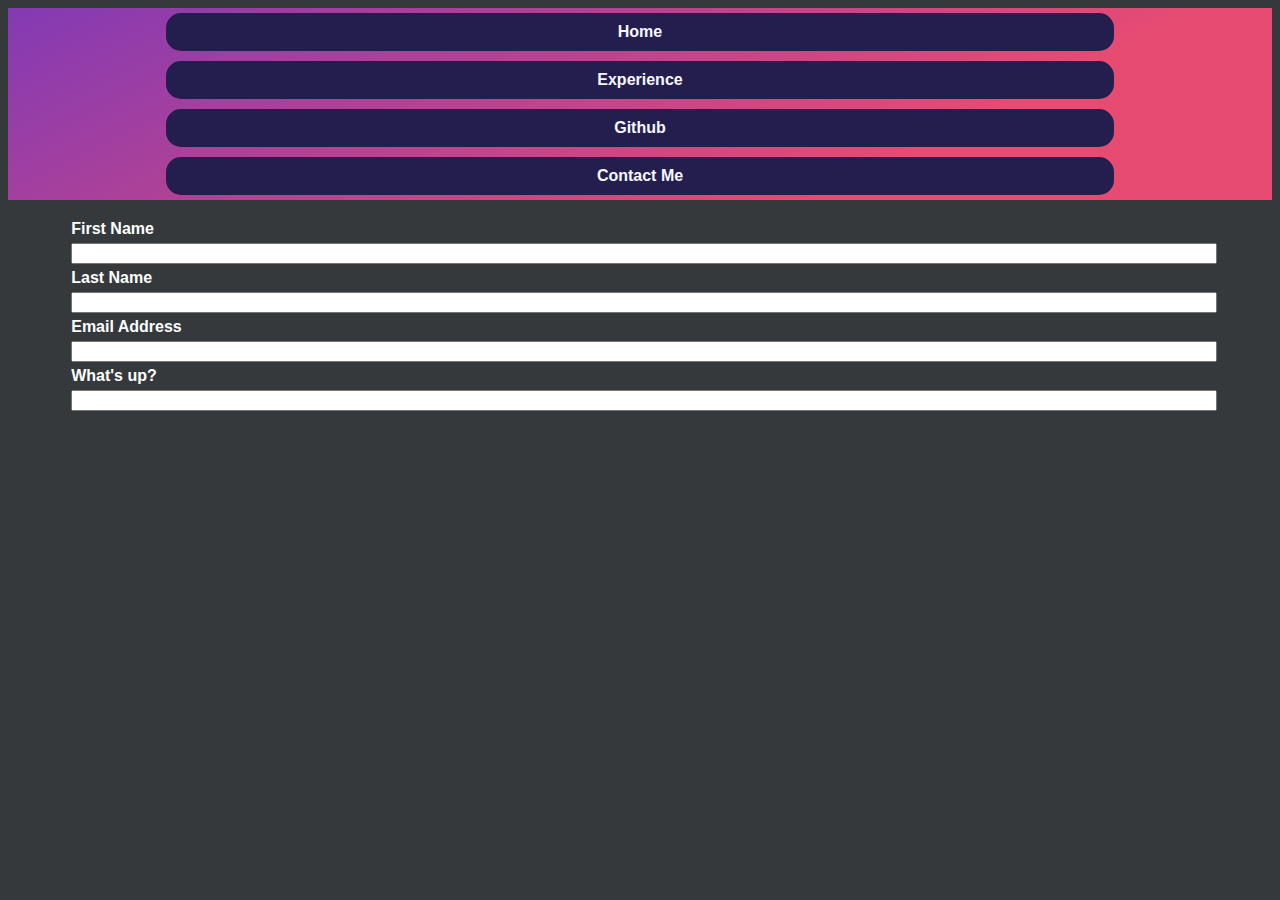
==== contact.html @ baa5f58c "creating contact form, minor styles changes" ====
<!DOCTYPE html>
<html>
    <head>
        <link rel="stylesheet" href="styles.css">
        <title>Bradley Cantrell</title>
    </head>
    <header class="group">
        <ul class="nav group">
            <a href="index.html"><li>Home</li></a>
            <a href="experience.html"><li>Experience</li></a>
            <a href="https://github.com/bradley-cantrell"><li>Github</li></a>
            <a href="contact.html"><li>Contact Me</li></a>
        </ul>
    </header>
    <body>
        <form class="group wrapper">
            <label for="fname">First Name</label>
            <input type="text" id="fname" name="fname">
            <label for="lname">Last Name</label>
            <input type="text" id="lname" name="lname">
            <label for="email">Email Address</label>
            <input type="email" id="email" name="email">
            <label for="message">What's up?</label>
            <input type="textarea" id="message" name="message">
        </form>
    </body>
    <footer>

    </footer>
</html>
---- styles.css ----
/***** General Styles *******/
html {
    background-color: #35393C;
    font-family: Arial, Helvetica, sans-serif;
    font-weight: bold;
}

a {
    text-decoration: none;
    color: #F7F7FF;
}

a:visited {

    color: #E74B72;
}

a:hover {
    
    font-weight: bold;
    color: #A594F9;
    
}

div {
    color: #FFFFFF;

}

form {
    padding: 20px 0;
}

input {
    display: block;
    width: 100%;
    margin: 5px auto;
}

label {
    color: white;
    height: auto;
    width: 100%;
    padding-top: 20px;
    padding-bottom: 20px;
}
/***** Header Styles ******/

header {
    width: 100%;
    text-align: center;
    background: rgb(131,58,180);
    background: linear-gradient(153deg, rgba(131,58,180,1) 0%, rgba(231,75,114,1) 73%);
}

.nav {
    width: 100%;
    margin: auto;
    text-align: center;
    display: flex;
    flex-direction: column;
   
}

ul {
    text-align: center;
    width: 100%;
    margin: auto;
    padding-inline-start: 0px;
    align-content: center;
}

li {
    list-style-type: none;
    width: 75%;
    display: block;
    margin: 5px auto;
    
    
    background-color: #241E4E;
    border-radius: 15px; 
  
    padding-top: 10px;
    padding-bottom: 10px;
    height: 100%;
    
}

/***** Body Styles *****/

.description {
   padding-top: 25px;
}

/***** Footer Styles *****/

/***** Layout *****/

.wrapper {
    width: 90%;
    margin: 0 auto;

}

/***** Clearfix *****/
.group:after {
    content: "";
    display: table;
    clear: both;
  }
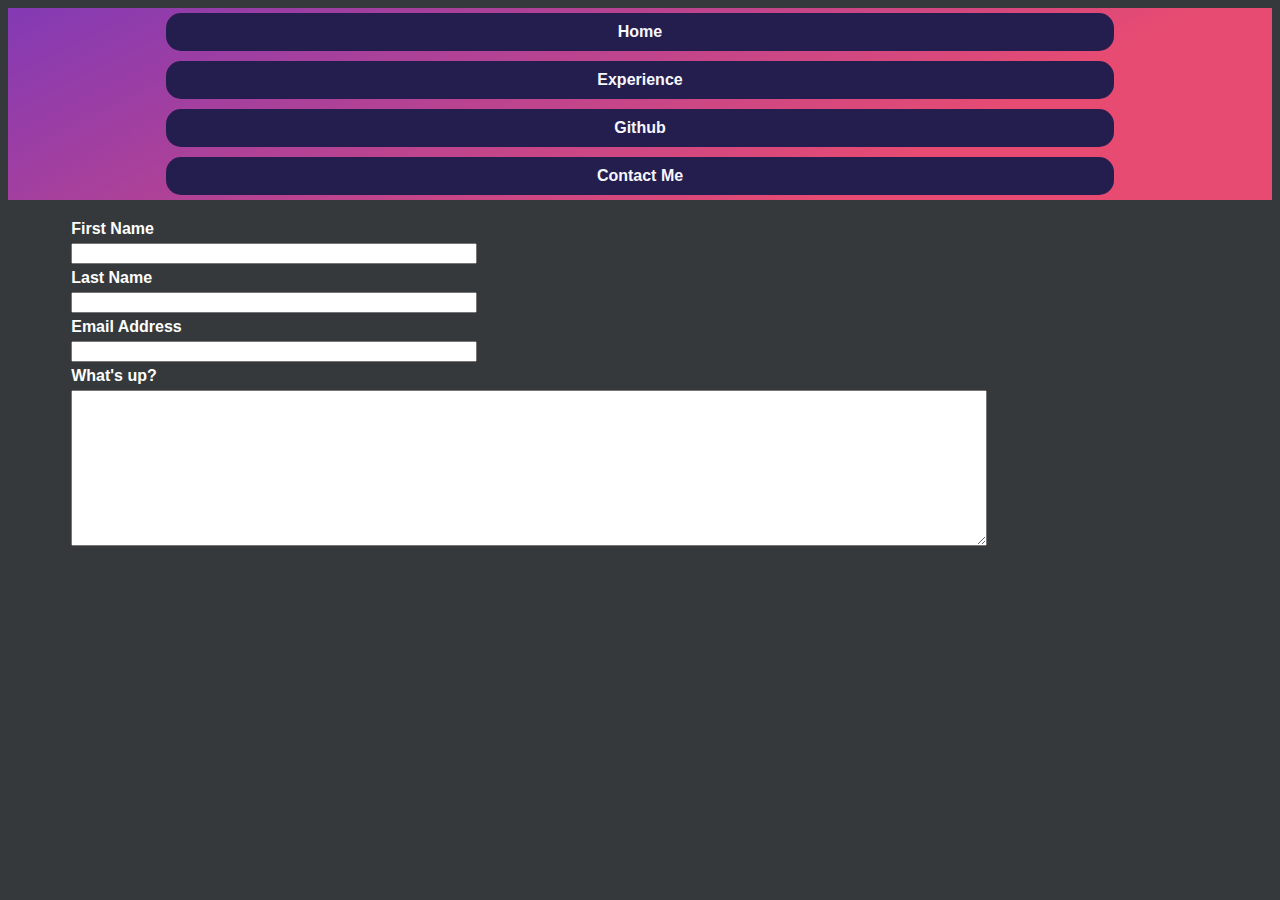
==== commit 15380631: "tweaking contact form" ====
--- a/contact.html
+++ b/contact.html
@@ -21,7 +21,9 @@
             <label for="email">Email Address</label>
             <input type="email" id="email" name="email">
             <label for="message">What's up?</label>
-            <input type="textarea" id="message" name="message">
+            <textarea type="text" id="message" name="message">
+                
+            </textarea>
         </form>
     </body>
     <footer>
--- a/styles.css
+++ b/styles.css
@@ -33,17 +33,19 @@
 
 input {
     display: block;
-    width: 100%;
-    margin: 5px auto;
+    width: 35%;
+    margin: 5px 0px;
 }
 
 label {
     color: white;
     height: auto;
     width: 100%;
-    padding-top: 20px;
-    padding-bottom: 20px;
+
+
 }
+
+
 /***** Header Styles ******/
 
 header {
@@ -92,6 +94,17 @@
    padding-top: 25px;
 }
 
+/**** Contact Form Styles *****/
+
+#message {
+   display: block;
+   overflow: hidden; 
+   width: 80%; 
+   min-height: 150px;
+   margin-top: 5px;
+}
+
+
 /***** Footer Styles *****/
 
 /***** Layout *****/
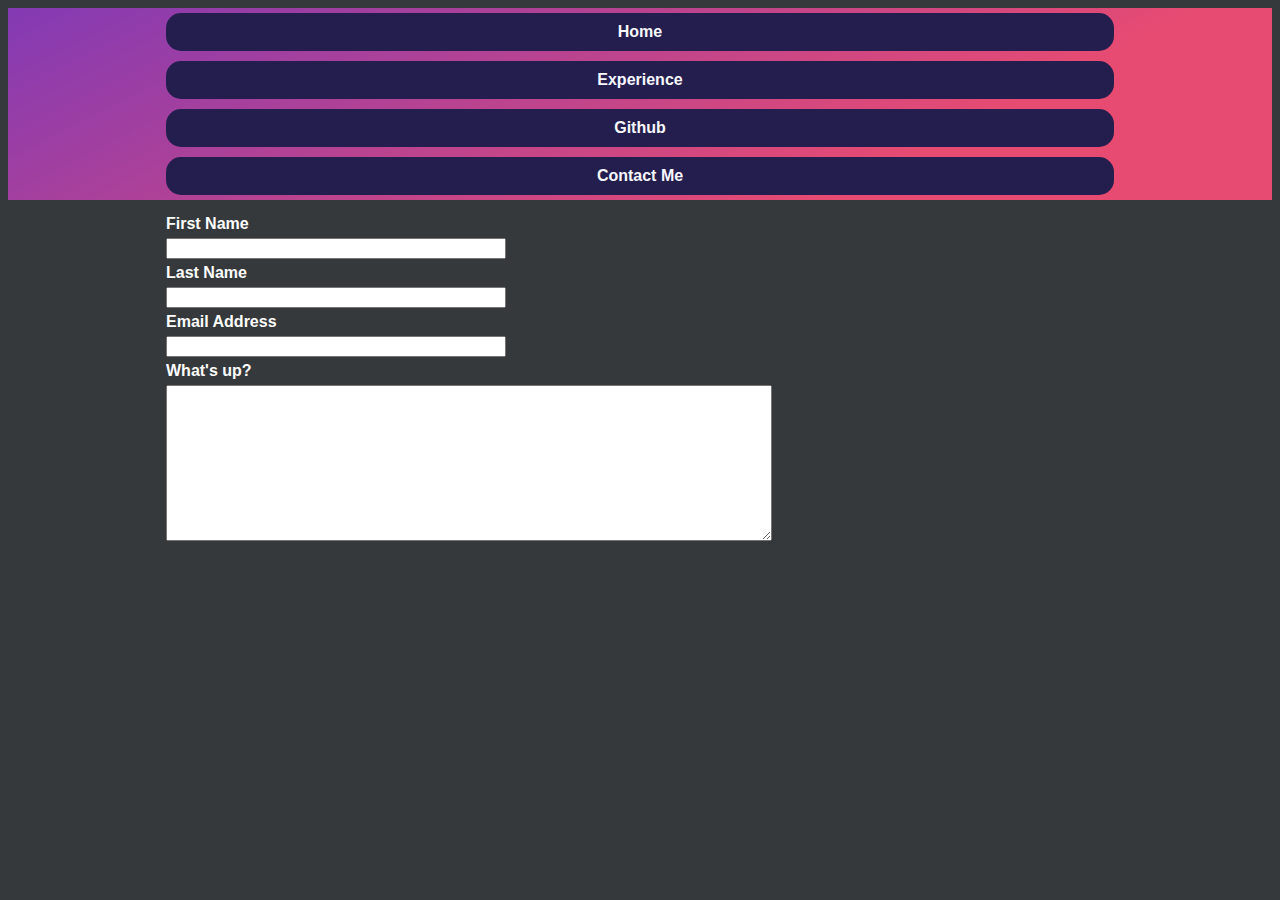
==== commit 93a8b211: "tweaks to contact form and header styles" ====
--- a/contact.html
+++ b/contact.html
@@ -4,7 +4,7 @@
         <link rel="stylesheet" href="styles.css">
         <title>Bradley Cantrell</title>
     </head>
-    <header class="group">
+    <header class="">
         <ul class="nav group">
             <a href="index.html"><li>Home</li></a>
             <a href="experience.html"><li>Experience</li></a>
@@ -12,19 +12,22 @@
             <a href="contact.html"><li>Contact Me</li></a>
         </ul>
     </header>
-    <body>
-        <form class="group wrapper">
-            <label for="fname">First Name</label>
-            <input type="text" id="fname" name="fname">
-            <label for="lname">Last Name</label>
-            <input type="text" id="lname" name="lname">
-            <label for="email">Email Address</label>
-            <input type="email" id="email" name="email">
-            <label for="message">What's up?</label>
-            <textarea type="text" id="message" name="message">
-                
-            </textarea>
-        </form>
+    <body class="">
+        <div id="contact_form" class="wrapper">
+            <form class="">
+                <label for="fname">First Name</label>
+                <input type="text" id="fname" name="fname">
+                <label for="lname">Last Name</label>
+                <input type="text" id="lname" name="lname">
+                <label for="email">Email Address</label>
+                <input type="email" id="email" name="email">
+                <label for="message">What's up?</label>
+                <textarea type="text" id="message" name="message">
+    
+                </textarea>
+            </form>
+        </div>
+        
     </body>
     <footer>
 
--- a/styles.css
+++ b/styles.css
@@ -28,7 +28,7 @@
 }
 
 form {
-    padding: 20px 0;
+   padding-top: 15px;
 }
 
 input {
@@ -72,7 +72,7 @@
     align-content: center;
 }
 
-li {
+header li {
     list-style-type: none;
     width: 75%;
     display: block;
@@ -99,9 +99,18 @@
 #message {
    display: block;
    overflow: hidden; 
-   width: 80%; 
+   width: 90%; 
    min-height: 150px;
    margin-top: 5px;
+   resize: vertical;
+   min-width: 300px;
+   max-width: 600px;
+}
+
+.contact-form {
+    display: block;
+    margin: 0 auto;
+    width: 90%;
 }
 
 
@@ -110,7 +119,7 @@
 /***** Layout *****/
 
 .wrapper {
-    width: 90%;
+    width: 75%;
     margin: 0 auto;
 
 }
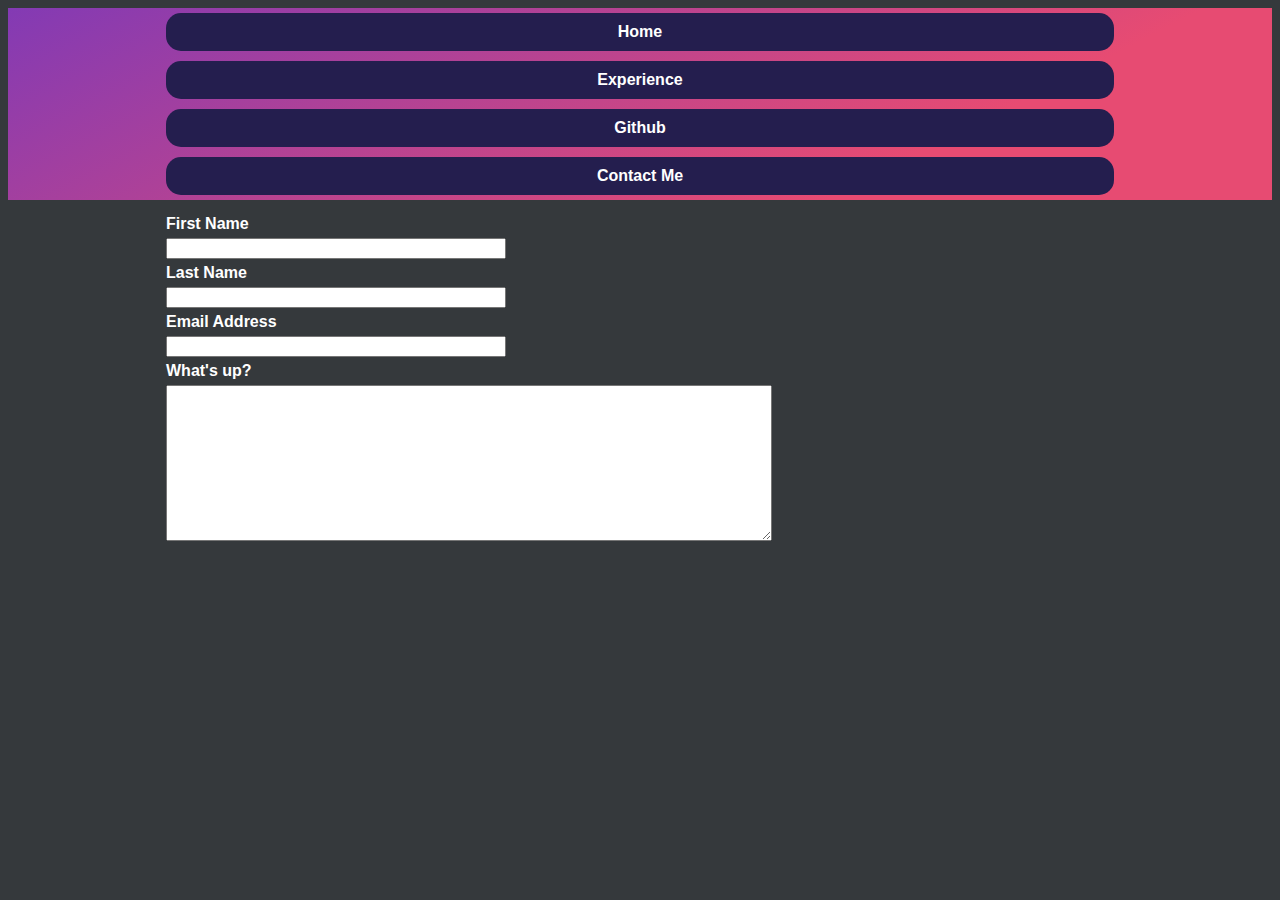
==== commit 6363b633: "adding skills content" ====
--- a/contact.html
+++ b/contact.html
@@ -8,7 +8,7 @@
         <ul class="nav group">
             <a href="index.html"><li>Home</li></a>
             <a href="experience.html"><li>Experience</li></a>
-            <a href="https://github.com/bradley-cantrell"><li>Github</li></a>
+            <a href="https://github.com/bradley-cantrell" target="_blank"><li>Github</li></a>
             <a href="contact.html"><li>Contact Me</li></a>
         </ul>
     </header>
--- a/styles.css
+++ b/styles.css
@@ -31,6 +31,24 @@
    padding-top: 15px;
 }
 
+h1 {
+    color: #FFFFFF;
+    font-size: 2em;
+    text-align: center;
+    display: block;
+    margin: 0px auto;
+    width: 100%;
+}
+
+h2 {
+    color: #E74B72;
+    font-size: 1.5em;
+    text-align: left;
+    display: block;
+    margin: 0px auto;
+    width: 100%;
+}
+
 input {
     display: block;
     width: 35%;
@@ -43,6 +61,11 @@
     width: 100%;
 
 
+}
+
+li {
+    color: #FFFFFF;
+    margin: 10px 0px;
 }
 
 
@@ -72,11 +95,16 @@
     align-content: center;
 }
 
+body ul {
+    margin-bottom: 15px;
+}
+
 header li {
     list-style-type: none;
     width: 75%;
     display: block;
     margin: 5px auto;
+    font-size: 1em;
     
     
     background-color: #241E4E;
@@ -94,6 +122,14 @@
    padding-top: 25px;
 }
 
+#skills {
+    padding-top: 30px;
+}
+
+#support,
+#development {
+    margin: 20px 0px;
+}
 /**** Contact Form Styles *****/
 
 #message {
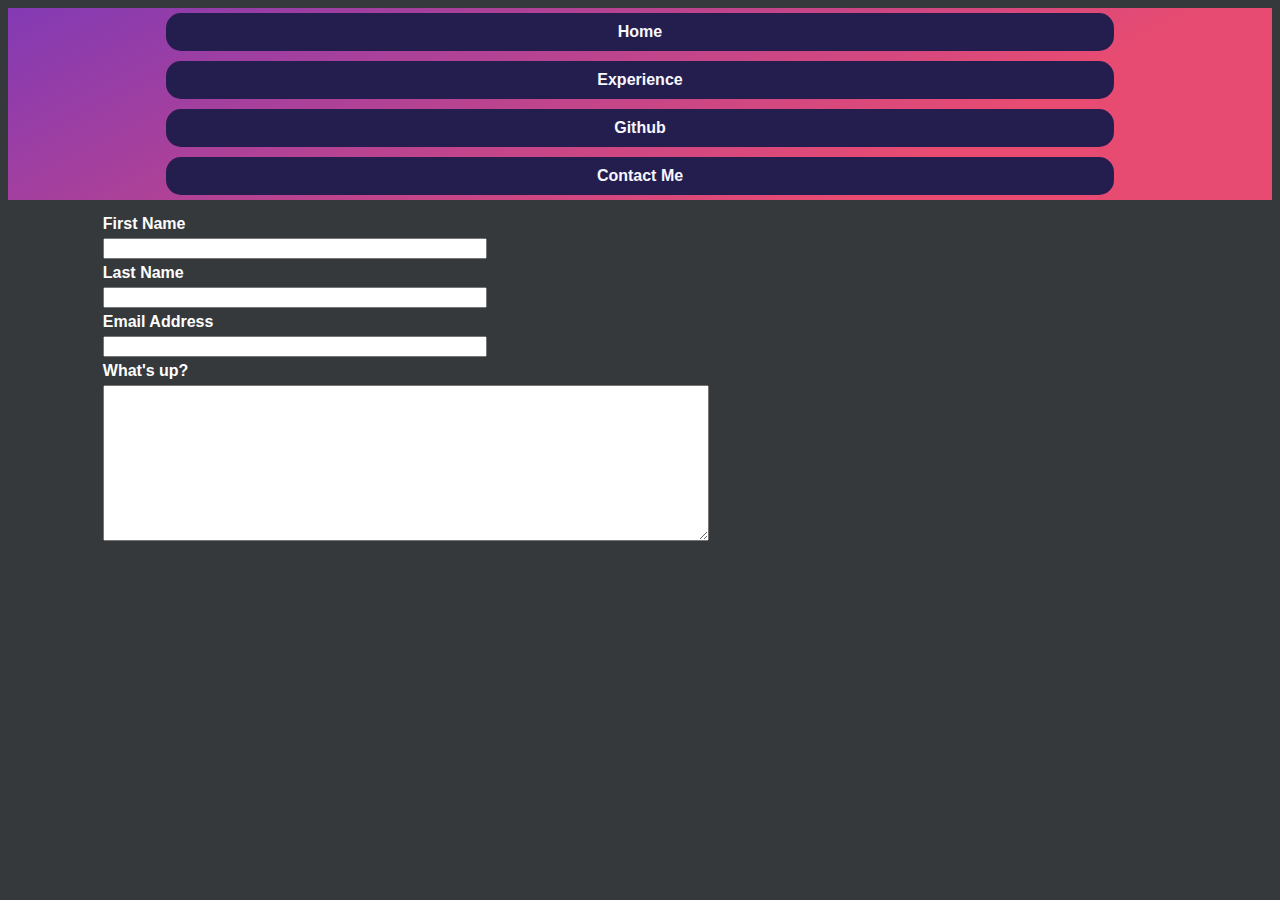
==== commit d6b93e63: "fixing nav styles" ====
--- a/contact.html
+++ b/contact.html
@@ -1,35 +1,33 @@
-<!DOCTYPE html>
-<html>
-    <head>
-        <link rel="stylesheet" href="styles.css">
-        <title>Bradley Cantrell</title>
-    </head>
-    <header class="">
-        <ul class="nav group">
-            <a href="index.html"><li>Home</li></a>
-            <a href="experience.html"><li>Experience</li></a>
-            <a href="https://github.com/bradley-cantrell" target="_blank"><li>Github</li></a>
-            <a href="contact.html"><li>Contact Me</li></a>
-        </ul>
-    </header>
-    <body class="">
-        <div id="contact_form" class="wrapper">
-            <form class="">
-                <label for="fname">First Name</label>
-                <input type="text" id="fname" name="fname">
-                <label for="lname">Last Name</label>
-                <input type="text" id="lname" name="lname">
-                <label for="email">Email Address</label>
-                <input type="email" id="email" name="email">
-                <label for="message">What's up?</label>
-                <textarea type="text" id="message" name="message">
-    
-                </textarea>
-            </form>
-        </div>
-        
-    </body>
-    <footer>
-
-    </footer>
+<!DOCTYPE html>
+<html>
+    <head>
+        <link rel="stylesheet" href="styles.css">
+        <title>Bradley Cantrell</title>
+    </head>
+    <header class="group">
+        <ul class="nav group">
+            <li><a href="index.html">Home</a></li>
+            <li><a href="experience.html">Experience</a></li>
+            <li><a href="https://github.com/bradley-cantrell" target="_blank">Github</a></li>
+            <li><a href="contact.html">Contact Me</a></li>
+        </ul>
+    </header>
+    <body class="">
+        <div id="contact_form" class="wrapper">
+            <form class="">
+                <label for="fname">First Name</label>
+                <input type="text" id="fname" name="fname">
+                <label for="lname">Last Name</label>
+                <input type="text" id="lname" name="lname">
+                <label for="email">Email Address</label>
+                <input type="email" id="email" name="email">
+                <label for="message">What's up?</label>
+                <textarea type="text" id="message" name="message"></textarea>
+            </form>
+        </div>
+        
+    </body>
+    <footer>
+
+    </footer>
 </html>--- a/styles.css
+++ b/styles.css
@@ -1,169 +1,174 @@
-/***** General Styles *******/
-html {
-    background-color: #35393C;
-    font-family: Arial, Helvetica, sans-serif;
-    font-weight: bold;
-}
-
-a {
-    text-decoration: none;
-    color: #F7F7FF;
-}
-
-a:visited {
-
-    color: #E74B72;
-}
-
-a:hover {
-    
-    font-weight: bold;
-    color: #A594F9;
-    
-}
-
-div {
-    color: #FFFFFF;
-
-}
-
-form {
-   padding-top: 15px;
-}
-
-h1 {
-    color: #FFFFFF;
-    font-size: 2em;
-    text-align: center;
-    display: block;
-    margin: 0px auto;
-    width: 100%;
-}
-
-h2 {
-    color: #E74B72;
-    font-size: 1.5em;
-    text-align: left;
-    display: block;
-    margin: 0px auto;
-    width: 100%;
-}
-
-input {
-    display: block;
-    width: 35%;
-    margin: 5px 0px;
-}
-
-label {
-    color: white;
-    height: auto;
-    width: 100%;
-
-
-}
-
-li {
-    color: #FFFFFF;
-    margin: 10px 0px;
-}
-
-
-/***** Header Styles ******/
-
-header {
-    width: 100%;
-    text-align: center;
-    background: rgb(131,58,180);
-    background: linear-gradient(153deg, rgba(131,58,180,1) 0%, rgba(231,75,114,1) 73%);
-}
-
-.nav {
-    width: 100%;
-    margin: auto;
-    text-align: center;
-    display: flex;
-    flex-direction: column;
-   
-}
-
-ul {
-    text-align: center;
-    width: 100%;
-    margin: auto;
-    padding-inline-start: 0px;
-    align-content: center;
-}
-
-body ul {
-    margin-bottom: 15px;
-}
-
-header li {
-    list-style-type: none;
-    width: 75%;
-    display: block;
-    margin: 5px auto;
-    font-size: 1em;
-    
-    
-    background-color: #241E4E;
-    border-radius: 15px; 
-  
-    padding-top: 10px;
-    padding-bottom: 10px;
-    height: 100%;
-    
-}
-
-/***** Body Styles *****/
-
-.description {
-   padding-top: 25px;
-}
-
-#skills {
-    padding-top: 30px;
-}
-
-#support,
-#development {
-    margin: 20px 0px;
-}
-/**** Contact Form Styles *****/
-
-#message {
-   display: block;
-   overflow: hidden; 
-   width: 90%; 
-   min-height: 150px;
-   margin-top: 5px;
-   resize: vertical;
-   min-width: 300px;
-   max-width: 600px;
-}
-
-.contact-form {
-    display: block;
-    margin: 0 auto;
-    width: 90%;
-}
-
-
-/***** Footer Styles *****/
-
-/***** Layout *****/
-
-.wrapper {
-    width: 75%;
-    margin: 0 auto;
-
-}
-
-/***** Clearfix *****/
-.group:after {
-    content: "";
-    display: table;
-    clear: both;
-  }
-
+/***** General Styles *******/
+html {
+    background-color: #35393C;
+    font-family: Arial, Helvetica, sans-serif;
+    font-weight: bold;
+}
+
+a {
+    text-decoration: none;
+    color: #F7F7FF;
+}
+
+a:visited {
+
+    color: #E74B72;
+}
+
+
+a:hover {
+    
+    font-weight: bold;
+    color: #A594F9;
+    
+}
+
+
+
+div {
+    color: #FFFFFF;
+
+}
+
+form {
+   padding-top: 15px;
+}
+
+h1 {
+    color: #FFFFFF;
+    font-size: 2em;
+    text-align: center;
+    display: block;
+    margin: 0px auto;
+    width: 100%;
+}
+
+h2 {
+    color: #E74B72;
+    font-size: 1.5em;
+    text-align: left;
+    display: block;
+    margin: 0px auto;
+    width: 100%;
+}
+
+input {
+    display: block;
+    width: 35%;
+    margin: 5px 0px;
+}
+
+label {
+    color: white;
+    height: auto;
+    width: 100%;
+
+
+}
+
+li {
+    color: #FFFFFF;
+    margin: 10px 0px;
+    list-style-type: none;
+}
+
+
+/***** Header Styles ******/
+
+header {
+    width: 100%;
+    text-align: center;
+    background: rgb(131,58,180);
+    background: linear-gradient(153deg, rgba(131,58,180,1) 0%, rgba(231,75,114,1) 73%);
+}
+
+.nav {
+    width: 100%;
+    margin: auto;
+    text-align: center;
+    display: flex;
+    flex-direction: column;
+   
+}
+
+ul {
+    text-align: center;
+    width: 100%;
+    margin: auto;
+    padding-inline-start: 0px;
+    align-content: center;
+}
+
+
+header li {
+    list-style-type: none;
+    width: 75%;
+    display: block;
+    margin: 5px auto;
+    font-size: 1em;
+    
+    
+    background-color: #241E4E;
+    border-radius: 15px; 
+  
+    padding-top: 10px;
+    padding-bottom: 10px;
+    height: 100%;
+    
+}
+
+/***** Body Styles *****/
+
+.description {
+   padding-top: 25px;
+}
+
+#skills {
+    padding-top: 30px;
+}
+
+#support,
+#development {
+    margin: 20px 0px;
+}
+/**** Contact Form Styles *****/
+
+#message {
+   display: block;
+   overflow: hidden; 
+   width: 90%; 
+   min-height: 150px;
+   margin-top: 5px;
+   resize: vertical;
+   min-width: 300px;
+   max-width: 600px;
+}
+
+body ul {
+    margin-bottom: 15px;
+}
+
+.contact-form {
+    display: block;
+    margin: 0 auto;
+    width: 90%;
+}
+
+
+/***** Footer Styles *****/
+
+/***** Layout *****/
+
+.wrapper {
+    width: 85%;
+    margin: 0 auto;
+
+}
+
+/***** Clearfix *****/
+.group:after {
+    content: "";
+    display: table;
+    clear: both;
+  }
+
